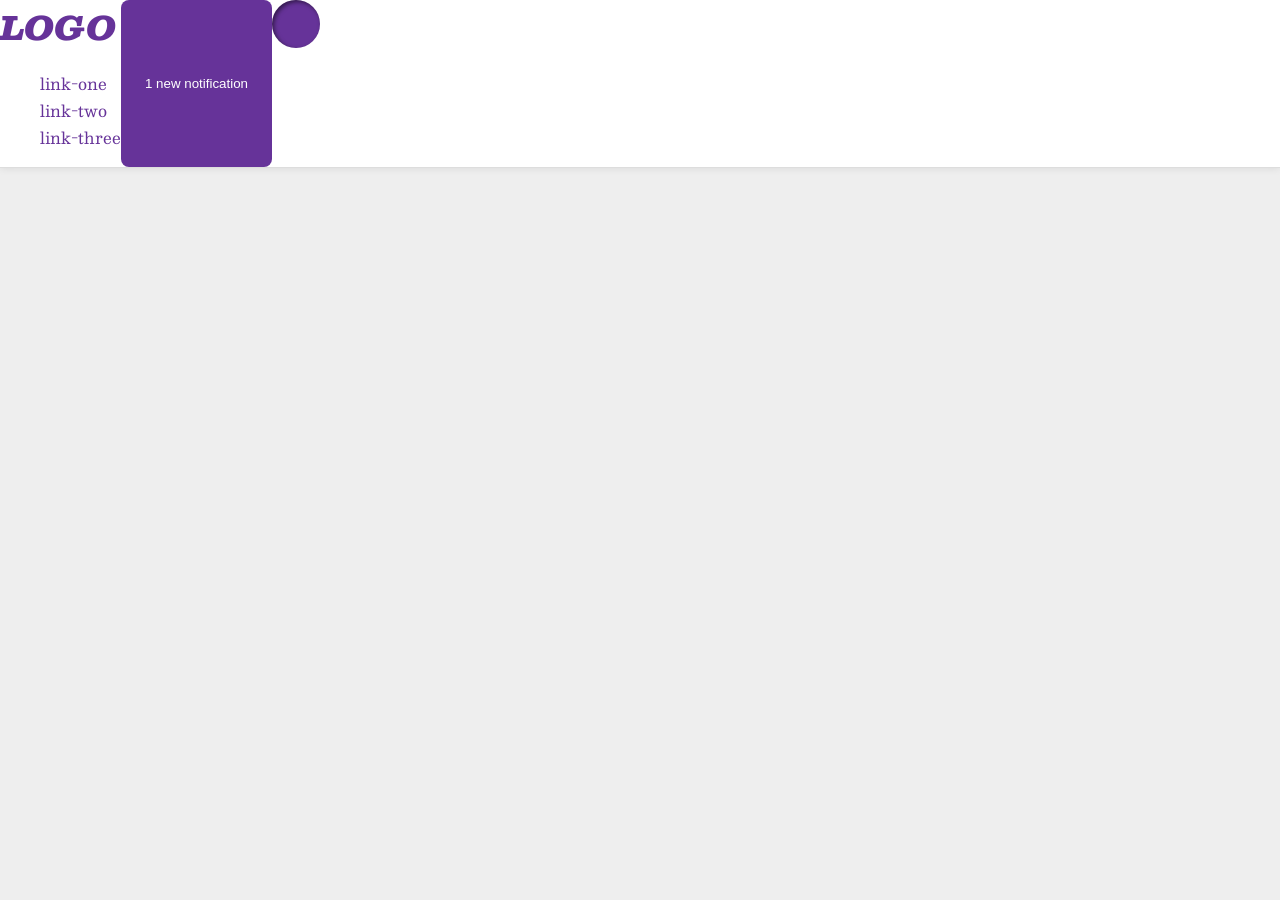
==== flex/03-flex-header-2/index.html @ 54c6d71d "add left-side class to html" ====
<!DOCTYPE html>
<html lang="en">
  <head>
    <meta charset="UTF-8">
    <meta http-equiv="X-UA-Compatible" content="IE=edge">
    <meta name="viewport" content="width=device-width, initial-scale=1.0">
    <title>Flex Header 2</title>
    <link rel="stylesheet" href="style.css">
  </head>
  <body>
    <div class="header">
      <div class="left-side">
        <div class="logo">
          LOGO
        </div>
        <ul class="links">
          <li><a href="https://google.com">link-one</a></li>
          <li><a href="https://google.com">link-two</a></li>
          <li><a href="https://google.com">link-three</a></li>
        </ul>
      </div>
     
      <button class="notifications">
        1 new notification
      </button>
      <div class="profile-image"></div>
    </div>
  </body>
</html>
---- flex/03-flex-header-2/style.css ----
/* this is some magical font-importing.  
you'll learn about it later. */
@import url('https://fonts.googleapis.com/css2?family=Besley:ital,wght@0,400;1,900&display=swap');

body {
  margin: 0;
  background: #eee;
  font-family: Besley, serif;
}

.header {
  background: white;
  border-bottom: 1px solid #ddd;
  box-shadow: 0 0 8px rgba(0,0,0,.1);
  display: flex;
  
}

.profile-image {
  background: rebeccapurple;
  box-shadow: inset 2px 2px 4px rgba(0,0,0,.5);
  border-radius: 50%;
  width: 48px;
  height: 48px;
}

.logo {
  color: rebeccapurple;
  font-size: 32px;
  font-weight: 900;
  font-style: italic;
}

button {
  border: none;
  border-radius: 8px;
  background: rebeccapurple;
  color: white;
  padding: 8px 24px;
}

a {
  /* this removes the line under our links */
  text-decoration: none;
  color: rebeccapurple;
}

ul {
  list-style-type: none;
}
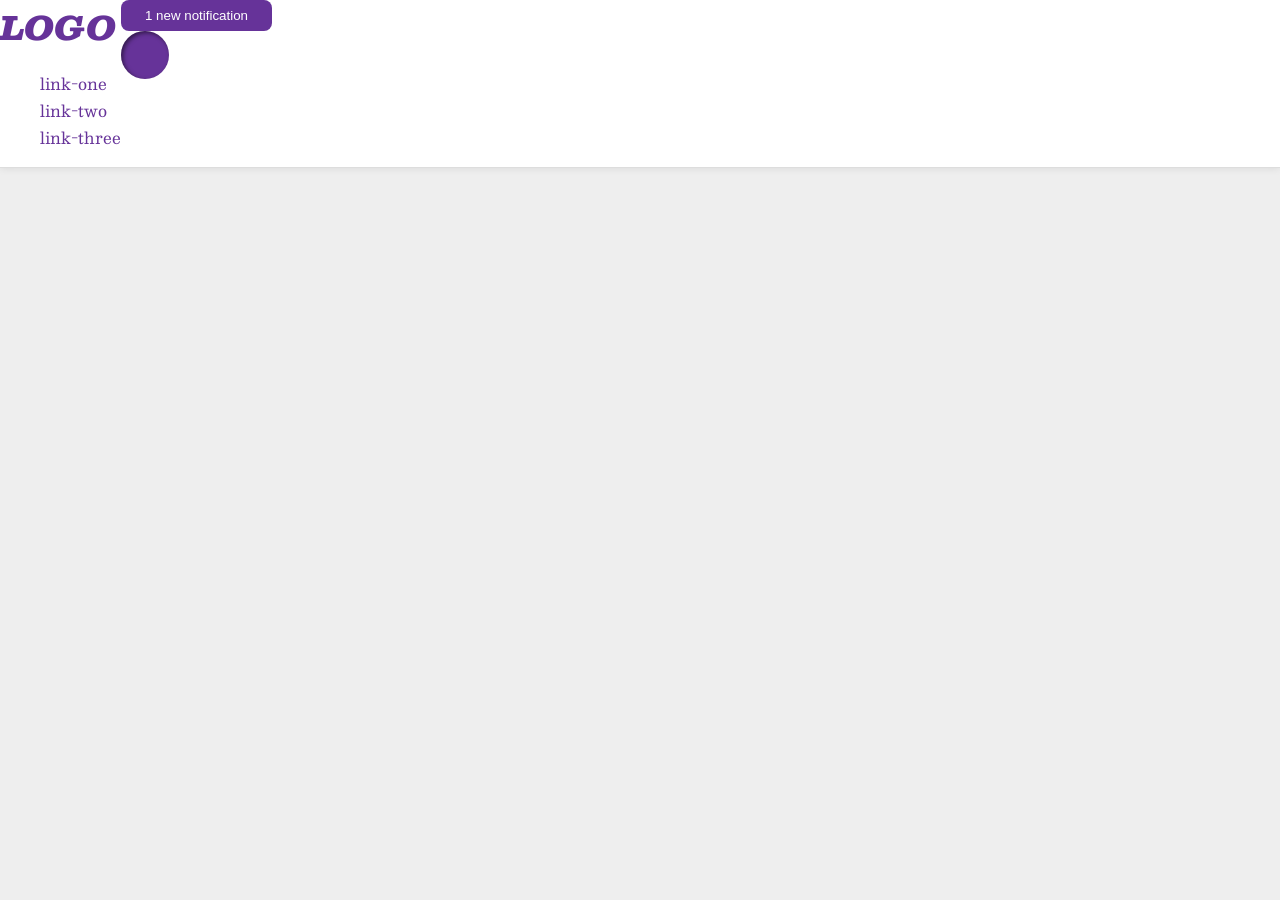
==== commit 30327f1b: "add right-side class to html" ====
--- a/flex/03-flex-header-2/index.html
+++ b/flex/03-flex-header-2/index.html
@@ -19,11 +19,14 @@
           <li><a href="https://google.com">link-three</a></li>
         </ul>
       </div>
+      <div class="right-side">
+        <button class="notifications">
+          1 new notification
+        </button>
+        <div class="profile-image"></div>
+      </div>
      
-      <button class="notifications">
-        1 new notification
-      </button>
-      <div class="profile-image"></div>
+      
     </div>
   </body>
 </html>
